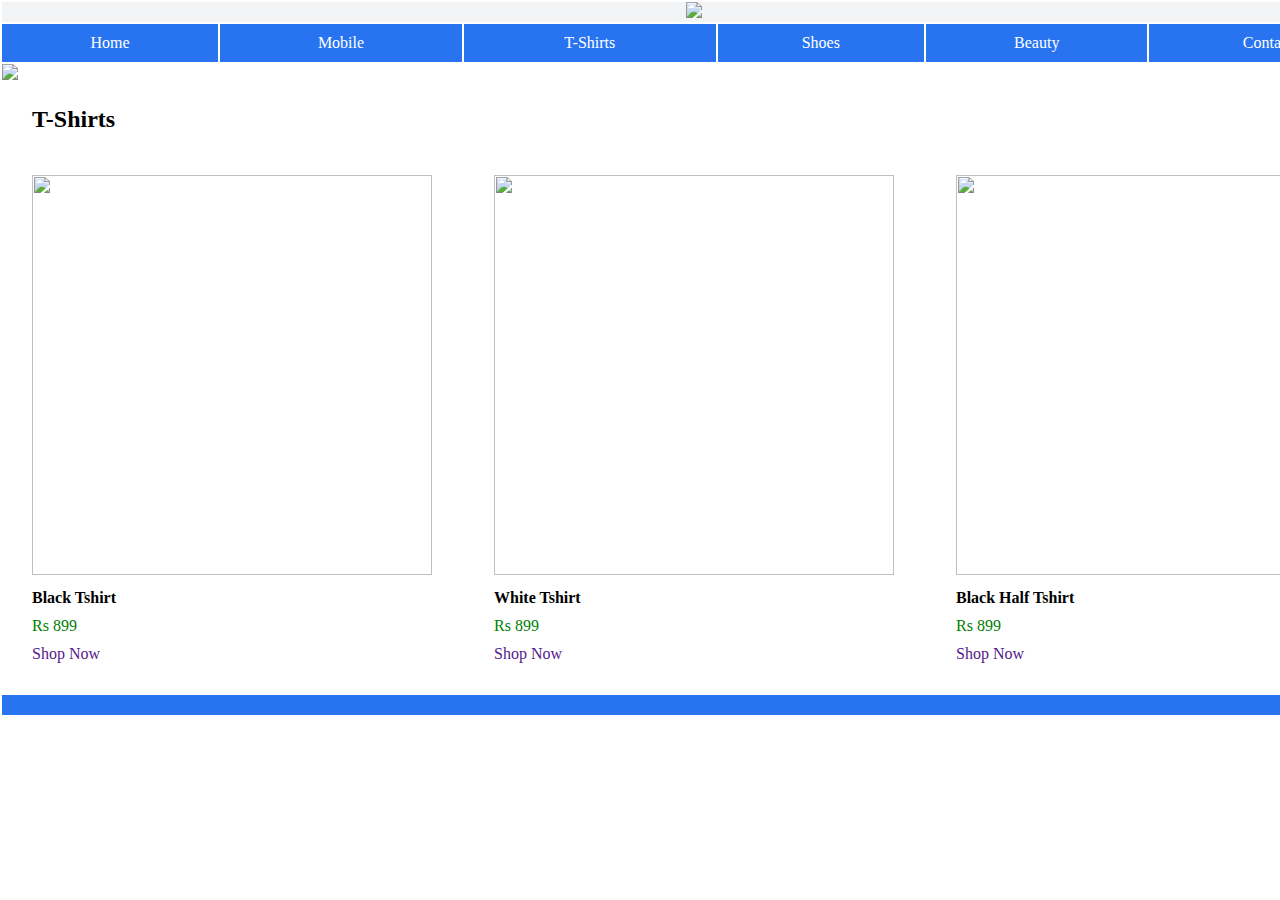
==== tshirts.html @ 4aa36425 "Add files via upload" ====
<!DOCTYPE html>
<html>
<head>
<title>T-Shirts Page</title>

<style>

*
{
  margin:0;
  padding:0;
}

a
{
   text-decoration:none;
}


</style>

</head>

<body>

<table style="width:100%;">
<tr style="background:#f3f4f6;">

<td colspan="6" align="center">
<img src="images/logo.jpg" style="height:100px;">
</td>

</tr>
<tr style="background:#2874f0;">

<td align="center" style="padding:10px;"><a href="index.html" style="color:#fff;">Home</a></td>

<td align="center" style="padding:10px;"><a href="mobile.html" style="color:#fff;">Mobile</a></td>

<td align="center" style="padding:10px;"> <a href="tshirts.html" style="color:#fff;">T-Shirts</a></td>

<td align="center" style="padding:10px;"><a href="shoes.html" style="color:#fff;">Shoes</a></td>

<td align="center" style="padding:10px;"><a href="beauty.html" style="color:#fff;">Beauty</a></td>

<td align="center" style="padding:10px;"><a href="contact.html" style="color:#fff;">Contact</a></td>

</tr>


<tr>
<td colspan="6"><img src="images/tshirt-banner.webp" style="width:100%;"></td>
</tr>


<tr>
<td colspan="6" style="padding:20px 30px;"><h2>T-Shirts</h2></td>
</tr>

<tr>
<td colspan="2" style="padding:20px 30px;">
<img src="images/tshirt1.webp" style="height:400px; width:400px;">

<p style="margin:10px 0;"><b>Black Tshirt</b></p>
<p style="margin:10px 0; color:green">Rs 899</p>
<p style="margin:10px 0;"><a href="">Shop Now</a></p>

</td>


<td colspan="2" style="padding:20px 30px;">
<img src="images/tshirt2.webp" style="height:400px; width:400px;">

<p style="margin:10px 0;"><b>White Tshirt</b></p>
<p style="margin:10px 0; color:green">Rs 899</p>
<p style="margin:10px 0;"><a href="">Shop Now</a></p>

</td>


<td colspan="2" style="padding:20px 30px;">
<img src="images/tshirt3.webp" style="height:400px; width:400px;">

<p style="margin:10px 0;"><b>Black Half Tshirt</b></p>
<p style="margin:10px 0; color:green">Rs 899</p>
<p style="margin:10px 0;"><a href="">Shop Now</a></p>

</td>

</tr>



<tr style="background:#2874f0;">
<td colspan="6" align="center" style="padding:10px; color:#fff;">
</td>
</tr>

</table>

</body>
</html>
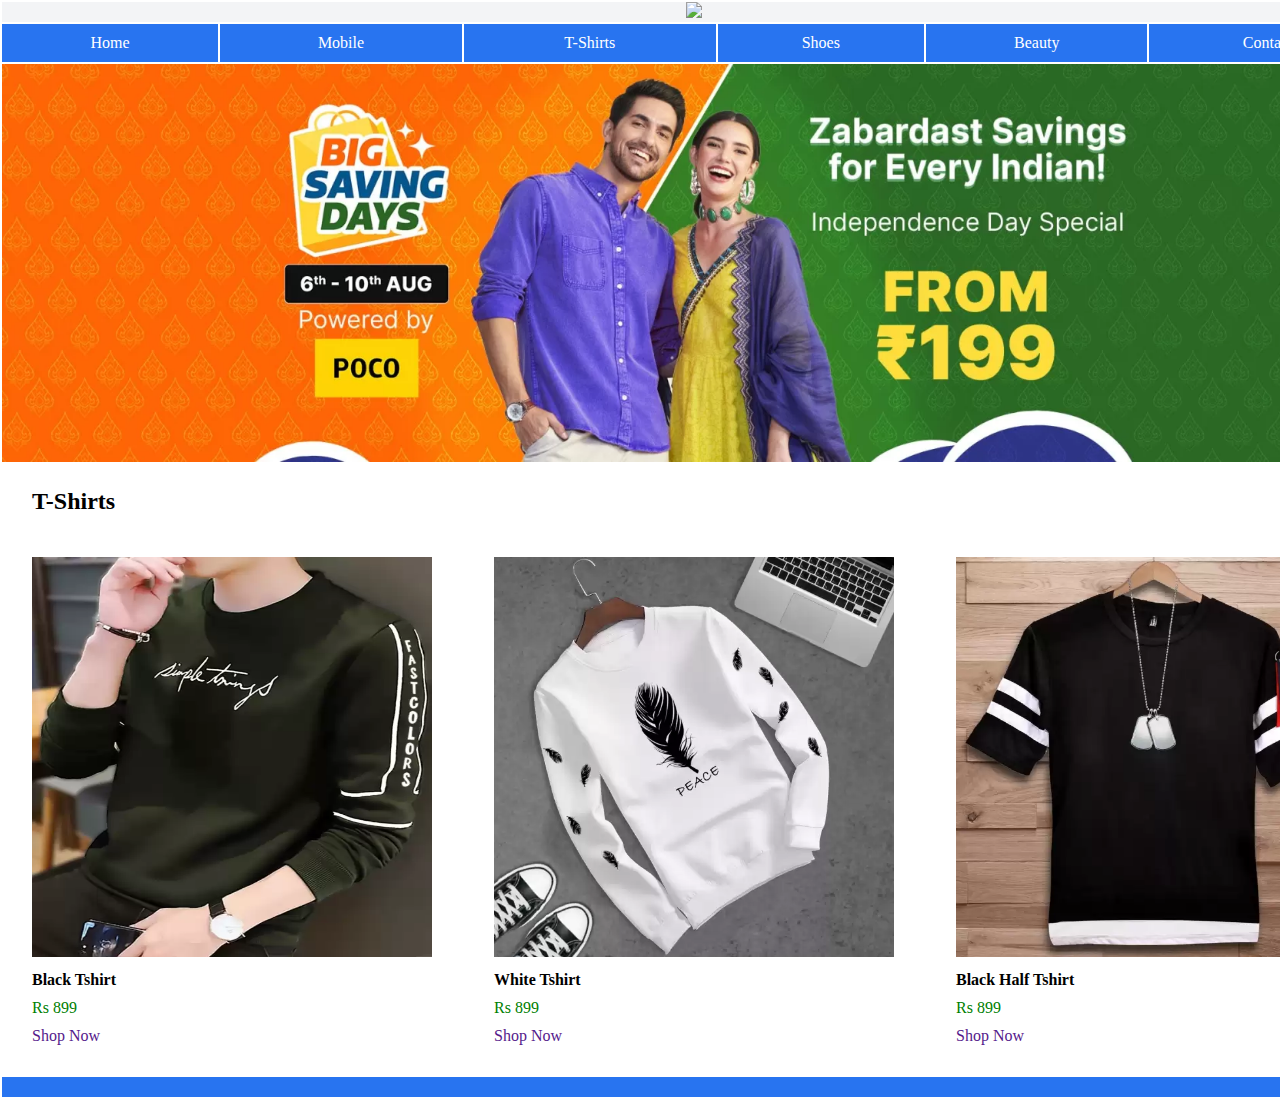
==== commit e2e6dd70: "Update tshirts.html" ====
--- a/tshirts.html
+++ b/tshirts.html
@@ -49,7 +49,7 @@
 
 
 <tr>
-<td colspan="6"><img src="images/tshirt-banner.webp" style="width:100%;"></td>
+<td colspan="6"><img src="tshirt-banner.webp" style="width:100%;"></td>
 </tr>
 
 
@@ -59,7 +59,7 @@
 
 <tr>
 <td colspan="2" style="padding:20px 30px;">
-<img src="images/tshirt1.webp" style="height:400px; width:400px;">
+<img src="tshirt1.webp" style="height:400px; width:400px;">
 
 <p style="margin:10px 0;"><b>Black Tshirt</b></p>
 <p style="margin:10px 0; color:green">Rs 899</p>
@@ -69,7 +69,7 @@
 
 
 <td colspan="2" style="padding:20px 30px;">
-<img src="images/tshirt2.webp" style="height:400px; width:400px;">
+<img src="tshirt2.webp" style="height:400px; width:400px;">
 
 <p style="margin:10px 0;"><b>White Tshirt</b></p>
 <p style="margin:10px 0; color:green">Rs 899</p>
@@ -79,7 +79,7 @@
 
 
 <td colspan="2" style="padding:20px 30px;">
-<img src="images/tshirt3.webp" style="height:400px; width:400px;">
+<img src="tshirt3.webp" style="height:400px; width:400px;">
 
 <p style="margin:10px 0;"><b>Black Half Tshirt</b></p>
 <p style="margin:10px 0; color:green">Rs 899</p>
